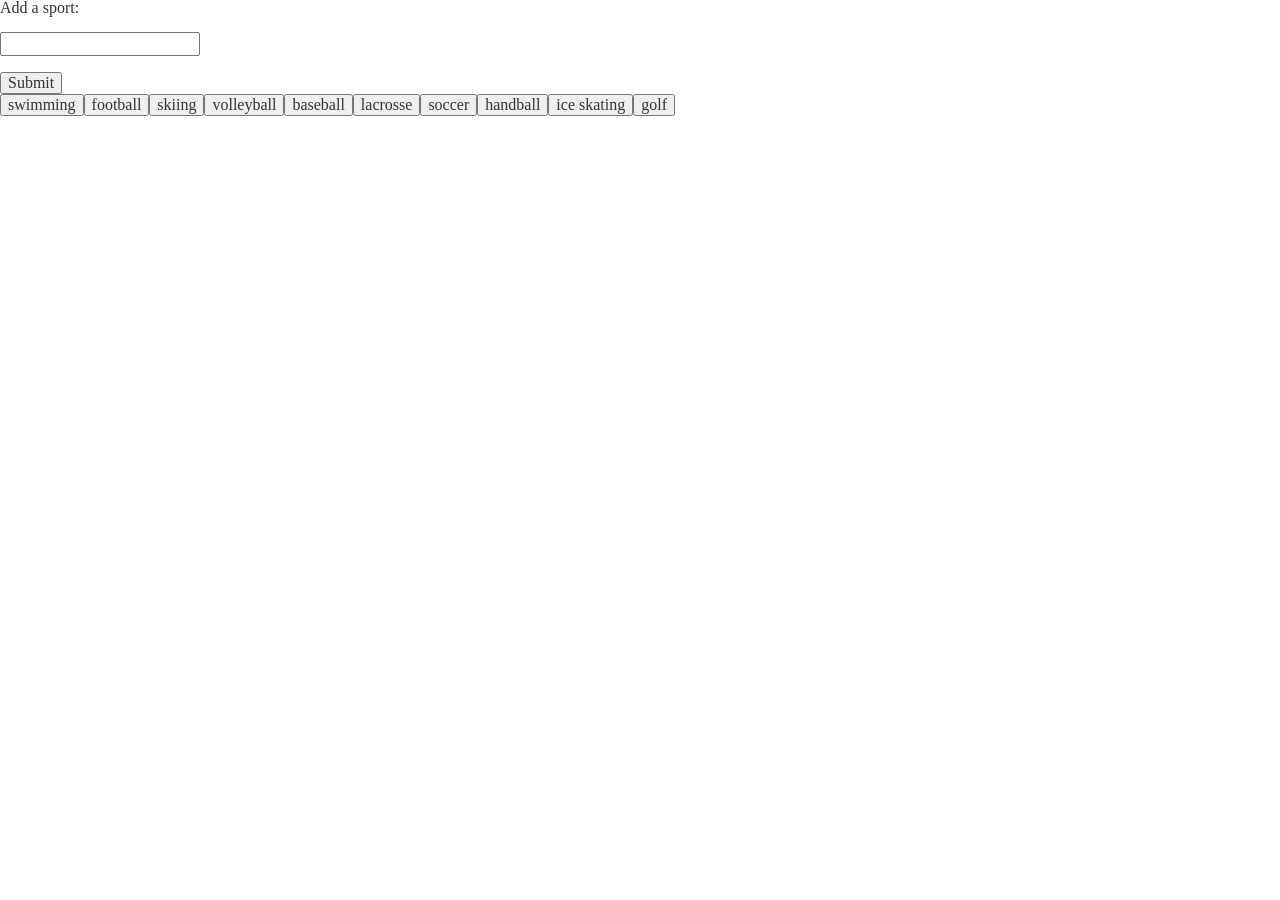
==== giphy.html @ 97bcbdda "first commit" ====
<!DOCTYPE html>
<html lang="en">
    
    <head>
		<meta charset="utf-8">
        <!--bootstrap link -->
        <link rel="stylesheet" href="https://maxcdn.bootstrapcdn.com/bootstrap/3.3.7/css/bootstrap.min.css" integrity="sha384-BVYiiSIFeK1dGmJRAkycuHAHRg32OmUcww7on3RYdg4Va+PmSTsz/K68vbdEjh4u" crossorigin="anonymous"> 

        <!-- CSS links --> 
        <link rel="stylesheet" type="text/css" href="assets/css/style.css">
        <link rel="stylesheet" type="text/css" href="assets/css/reset.css">
        
        <!-- Javascript link -->
        <script type="text/javascript"></script>

        <title>AJAX Homework</title>

    </head>

    <body>
		
		<div id="sportsButtons">
		
		</div>
		
		<form id="sportsForm">
			Add a sport:<br><br>
			<input id = "textInput" type="text" name="Sport" value="">
			<br><br>
			<input id = "button" type="submit" value="Submit">
		</form> 
		
		
		<!--- dump sports data here -->
		
		<div id="sports">
		</div>
		
		
		<script src="https://cdnjs.cloudflare.com/ajax/libs/jquery/3.2.1/jquery.min.js"></script>
		<script src="javascript/giphy.js"></script>

	
	</body>
	

</html>
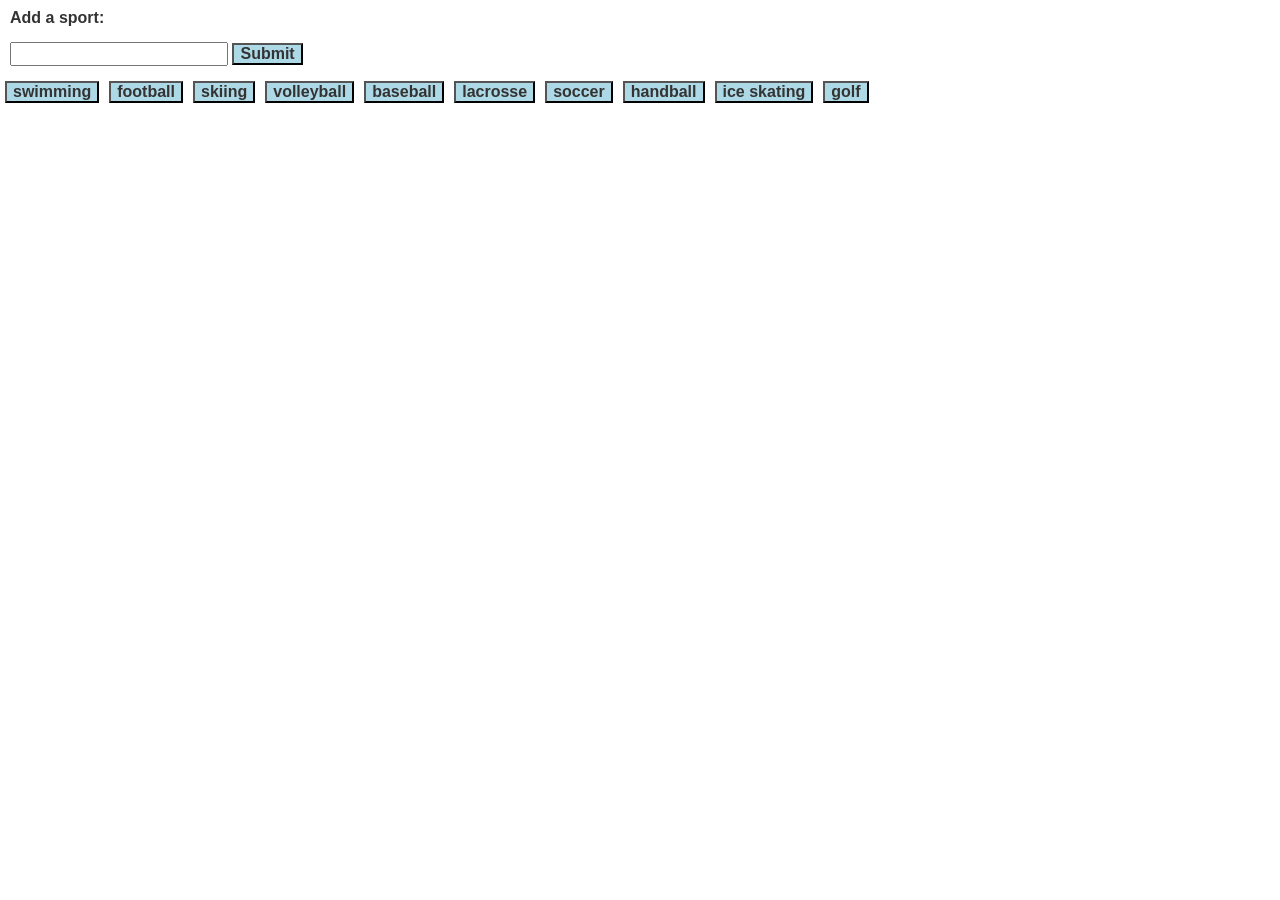
==== commit 81b936b1: "fourth commit" ====
--- a/giphy.html
+++ b/giphy.html
@@ -1,47 +1,35 @@
 <!DOCTYPE html>
 <html lang="en">
+
+  <head>
+    <meta charset="utf-8">
+    <!--bootstrap link -->
+    <link rel="stylesheet" href="https://maxcdn.bootstrapcdn.com/bootstrap/3.3.7/css/bootstrap.min.css" integrity="sha384-BVYiiSIFeK1dGmJRAkycuHAHRg32OmUcww7on3RYdg4Va+PmSTsz/K68vbdEjh4u" crossorigin="anonymous">
     
-    <head>
-		<meta charset="utf-8">
-        <!--bootstrap link -->
-        <link rel="stylesheet" href="https://maxcdn.bootstrapcdn.com/bootstrap/3.3.7/css/bootstrap.min.css" integrity="sha384-BVYiiSIFeK1dGmJRAkycuHAHRg32OmUcww7on3RYdg4Va+PmSTsz/K68vbdEjh4u" crossorigin="anonymous"> 
+    <!-- CSS links -->
+    <link rel="stylesheet" type="text/css" href="assets/css/style.css">
+    <link rel="stylesheet" type="text/css" href="assets/css/reset.css">
 
-        <!-- CSS links --> 
-        <link rel="stylesheet" type="text/css" href="assets/css/style.css">
-        <link rel="stylesheet" type="text/css" href="assets/css/reset.css">
-        
-        <!-- Javascript link -->
-        <script type="text/javascript"></script>
+    <!-- Javascript link -->
+    <script type="text/javascript"></script>
 
-        <title>AJAX Homework</title>
+    <title>AJAX Homework</title>
+  </head>
+  <body>
 
-    </head>
+    <form id="sportsForm">
+      Add a sport:<br><br>
+      <input id = "textInput" type="text" name="Sport" value="">
+      <input id = "button" type="submit" value="Submit">
+    </form>
 
-    <body>
-		
-		<div id="sportsButtons">
-		
-		</div>
-		
-		<form id="sportsForm">
-			Add a sport:<br><br>
-			<input id = "textInput" type="text" name="Sport" value="">
-			<br><br>
-			<input id = "button" type="submit" value="Submit">
-		</form> 
-		
-		
-		<!--- dump sports data here -->
-		
-		<div id="sports">
-		</div>
-		
-		
-		<script src="https://cdnjs.cloudflare.com/ajax/libs/jquery/3.2.1/jquery.min.js"></script>
-		<script src="javascript/giphy.js"></script>
+    <!-- dump sports butttons here -->
+    <div id="sports"></div>
 
-	
-	</body>
-	
+    <div id="gifs-appear-here"></div>
 
+    <script src="https://cdnjs.cloudflare.com/ajax/libs/jquery/3.2.1/jquery.min.js"></script>
+    <script src="javascript/giphy.js"></script>
+
+  </body>
 </html>
--- a/assets/css/style.css
+++ b/assets/css/style.css
@@ -0,0 +1,38 @@
+#sportsForm{
+    font-weight: bold;
+    font-family: "Arial", Verdana, serif;
+    margin: 10px;
+  }
+  
+  #button{
+    font-weight: bold;
+    font-family: "Arial", Verdana, serif;
+    background-color: lightblue;
+  }
+  
+  #sports {
+    font-weight: bold;
+    font-family: "Arial", Verdana, serif;
+  }
+  
+  .sport {
+    background-color: lightblue;
+    margin: 5px;
+  }
+  
+  .gif {
+    display: inline-block;
+    padding: 5px;
+    margin: 5px;
+    border: 1px solid #ccc;
+    border-radius: 4px;
+  }
+  
+  .rating {
+    background-color: #608FBB;
+    color: #fff;
+    width: 100%;
+    height: 25px;
+    line-height: 25px;
+    text-align: center;
+  }
